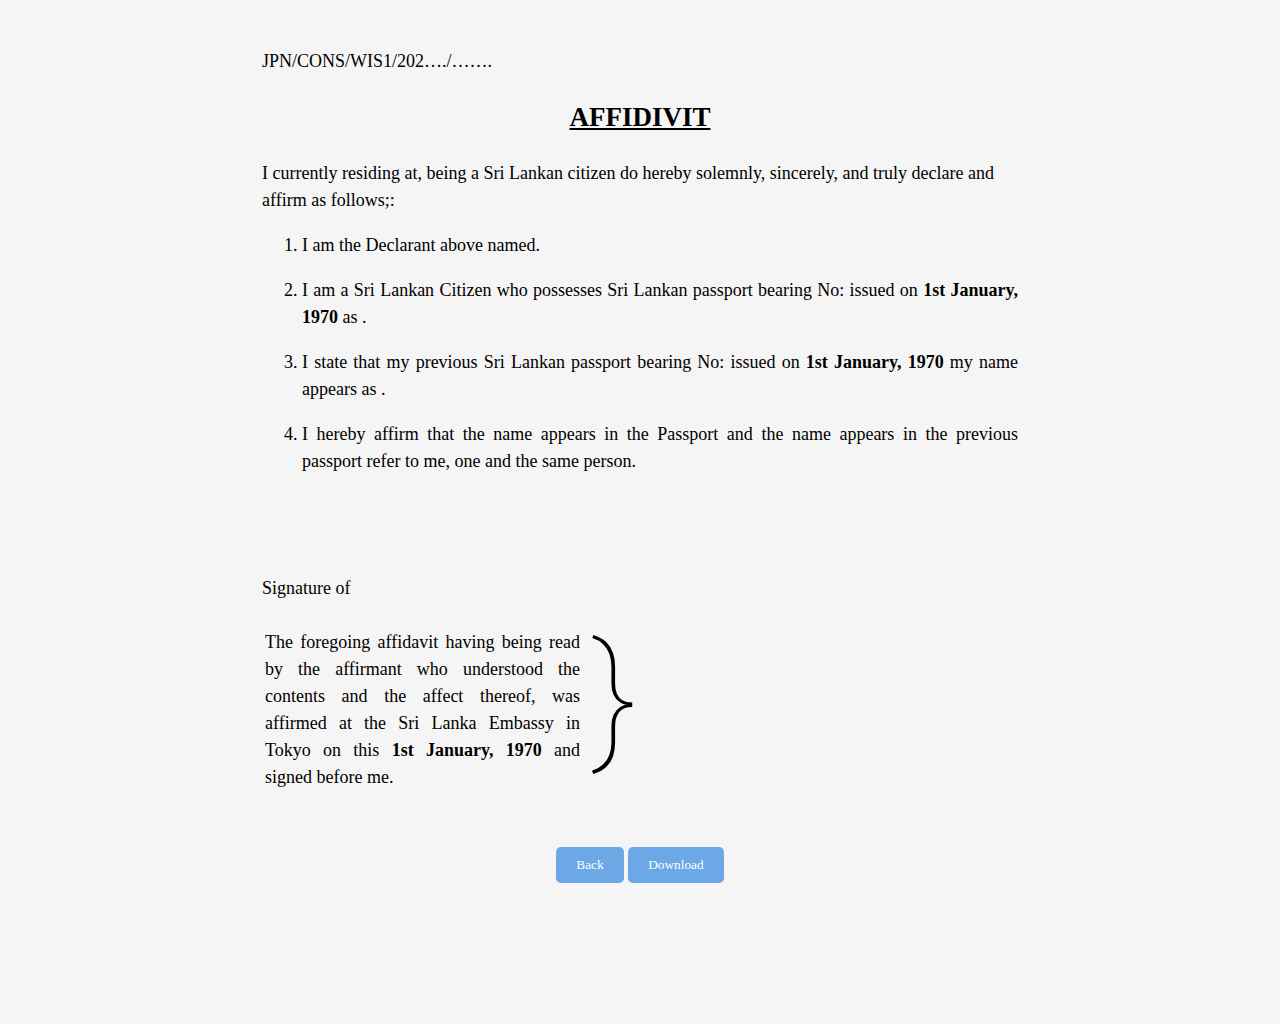
==== affidavit.html @ fd54015f "Update affidavit.html" ====
<!doctype html>
<html lang="en">
<html>
    <head>
        <meta charset="utf-8">
        <meta name="viewport" content="width=device-width, initial-scale=1.0">
    <title>Affidavit Form</title>
    <link href="https://fonts.googleapis.com/css2?family=Roboto:wght@100&display=swap" rel="stylesheet">
    <link href="https://cdnjs.cloudflare.com/ajax/libs/font-awesome/6.0.0-beta3/css/all.min.css" rel="stylesheet">


    <style>
        p {
            text-align:justify;
        }
     	@media print {
            body {
                width: 210mm;
                height: 297mm;
                margin: 0mm;
                padding: 10mm;
        	overflow: hidden;
                
            }
            .download-button {
                display: none;
            }
            .input-text {
                border-bottom:none;
            }
        }
        body {
            font-family: "Times New Roman", Times, serif;
            line-height: 1.5;
            max-width: 800px;
            margin:auto;
            padding: 30px;
            background-color: #f5f5f5;
            width: 20cm;
            height: 25.5cm;
            box-sizing:inherit;
            font-size: 18px;
        }
        
        
        li{
            border: none;
            border-bottom:none;
            font-size: 18px;
            color: #000;
        }

        .signature {
            margin-top: 1.5rem;
            text-align: center;
        }
        .download-button {
            margin-top: 1.5rem;
            text-align: center;
        }
        button {
            background-color: #60a1e3ec;
            color: rgb(255, 255, 255);
            padding: 10px 20px;
            border: none;
            border-radius: 5px;
            cursor:pointer;
            font-family: Cambria, Cochin, Georgia, Times, 'Times New Roman', serif;
        }
        button:hover {
            background-color: #60a2e3;
        }
        @page {
            size: A4;
            margin: 10mm;
        }
        .bold {
            font-weight: bold;
        }
        .bold {
            font-weight: bold;
        }
        .footer {
            margin-top: 0px;
            font-size: 18px;
            max-width: 50%;
           
           
        }
    </style>

    </head>

    <body>
        <p>
            JPN/CONS/WIS1/202…./…….
        </p>
        <p>
            <h2 style="text-align:center"><u>AFFIDIVIT</u>
        </h2>
    </p>
        <p style="text-align:justify">
            <div>
	    I 
                <span id="fullname" class="input-text bold"></span> 
            currently residing at, 
                <span id="address" class="input-text bold"></span>
            being a Sri Lankan citizen do hereby solemnly, sincerely, and truly declare and affirm as follows;:<br>
           <ol> 
        <li>
            <p style="text-align:justify">
            I am the Declarant above named.
        </p>
    </li>
        <li>
        <p style="text-align:justify">
            I am a Sri Lankan Citizen who possesses Sri Lankan 
            passport bearing No:
                <span id="passportnumber" class="input-text bold"></span> 
            issued on
                <span id="passportissueddate" class="input-text bold"></span>
            as
                <span id="fullname1" class="input-text bold"></span>
            .
        </p>
    </li>
        <li>
        <p style="text-align:justify">
            I state that my previous Sri Lankan passport bearing No:
                <span id="previouspassportnumber" class="input-text bold"></span>
            issued on
                <span id="previouspassportissueddate" class="input-text bold"></span>
            my name appears as 
                <span id="nameinpreviouspassport" class="input-text bold"></span>
            .
        </p>
    </li>
        <li>
        <p style="text-align:justify">
            I hereby affirm that the name appears in the Passport
                <span id="fullname2" class="input-text bold"></span>
            and the name appears in the previous passport  
                <span id="nameinpreviouspassport1" class="input-text bold"></span>
            refer to me, one and the same person.
        </p>
	 </div>
	 </div>
	</li>
    </ol>
	</div></div></div>
	
        <p style="text-align:justify;margin-top: 100px;">
            Signature of <span id="fullname3" class="input-text bold"></span>
        </p>
        <div class="footer">
            <table style="margin-top: -50px;">
                <tr>
                    <td>
                        <p style="text-align:justify">
                            <br>
                            The foregoing affidavit having being read by the affirmant who understood
                            the contents and the affect thereof, was affirmed at the Sri Lanka Embassy
                            in Tokyo on this 
                                <span id="appointmentdate" class="input-text bold"></span>
                            and signed before me.
                        </p>
                    </td>
                    <td>
                        <div id="CurlyBracket">
                            <p>
                                <td>
                                    <div id="CurlyBracket">
                                        <p>
                                            <td>
                                                <div id="CurlyBracket">
                                                    <p>
                                                        <span style="font-size: 780%; font-weight: 100; font-family: 'Roboto', sans-serif;">}</span>
                                                    </p>
                                                </div>
                                            </td>                                        </p>
                                    </div>
                                </td>
                                                            </p>
                        </div>
                    </td>
                    
                </tr>
            </table>
        </div>
        <div>
        <div class="download-button">
            <button onclick="history.back()">Back</button>
            <button onclick="saveAsPDF()">Download</button>
	</div>
            
      <script>
            const FullName = localStorage.getItem('fullname');
            const FullName1 = localStorage.getItem('fullname1');
            const FullName2 = localStorage.getItem('fullname2');
	        const FullName3 = localStorage.getItem('fullname3');
            const Address = localStorage.getItem('address');
            const PassportNumber = localStorage.getItem('passportnumber');
            const PassportIssuedDate = localStorage.getItem('passportissueddate');
	        const NameInPreviousPassport = localStorage.getItem('nameinpreviouspassport');
	        const NameInPreviousPassport1 = localStorage.getItem('nameinpreviouspassport1');
	        const PreviousPassportNumber = localStorage.getItem('previouspassportnumber');
            const PreviousPassportIssuedDate = localStorage.getItem('previouspassportissueddate');
            const AppointmentDate = localStorage.getItem('appointmentdate');
           
            document.getElementById('fullname').textContent = FullName;
            document.getElementById('fullname1').textContent = FullName1;
            document.getElementById('fullname2').textContent = FullName2;
	        document.getElementById('fullname3').textContent = FullName3;
            document.getElementById('address').textContent = Address;
            document.getElementById('passportnumber').textContent = PassportNumber;
            document.getElementById('passportissueddate').textContent = dateConveter(PassportIssuedDate);
	        document.getElementById('nameinpreviouspassport').textContent = NameInPreviousPassport;
	        document.getElementById('nameinpreviouspassport1').textContent = NameInPreviousPassport1;
	        document.getElementById('previouspassportnumber').textContent = PreviousPassportNumber;
            document.getElementById('previouspassportissueddate').textContent = dateConveter(PreviousPassportIssuedDate);
            document.getElementById('appointmentdate').textContent = dateConveter(AppointmentDate);

	    function saveAsPDF() {
            	const emptyFields = document.querySelectorAll('[contenteditable="true"]:empty');
            	if (emptyFields.length > 0) {
                alert("Please fill out all fields before printing.");
                return;
            }
            window.print();
        }

function dateConveter(date) {
    // date is look like this 1987-03-11 convert it into 11th March, 1987
    const dateObj = new Date(date);
    const month = dateObj.toLocaleString('default', { month: 'long' });
    const day = dateObj.getDate();
    const year = dateObj.getFullYear();

    function getDaySuffix(day) {
        if (day > 3 && day < 21) return 'th';
        switch (day % 10) {
            case 1: return 'st';
            case 2: return 'nd';
            case 3: return 'rd';
            default: return 'th';

        }
    }

    const daySuffix = getDaySuffix(day);
    return `${day}${daySuffix} ${month}, ${year}`;
}

        </script>
    </body>
</html>
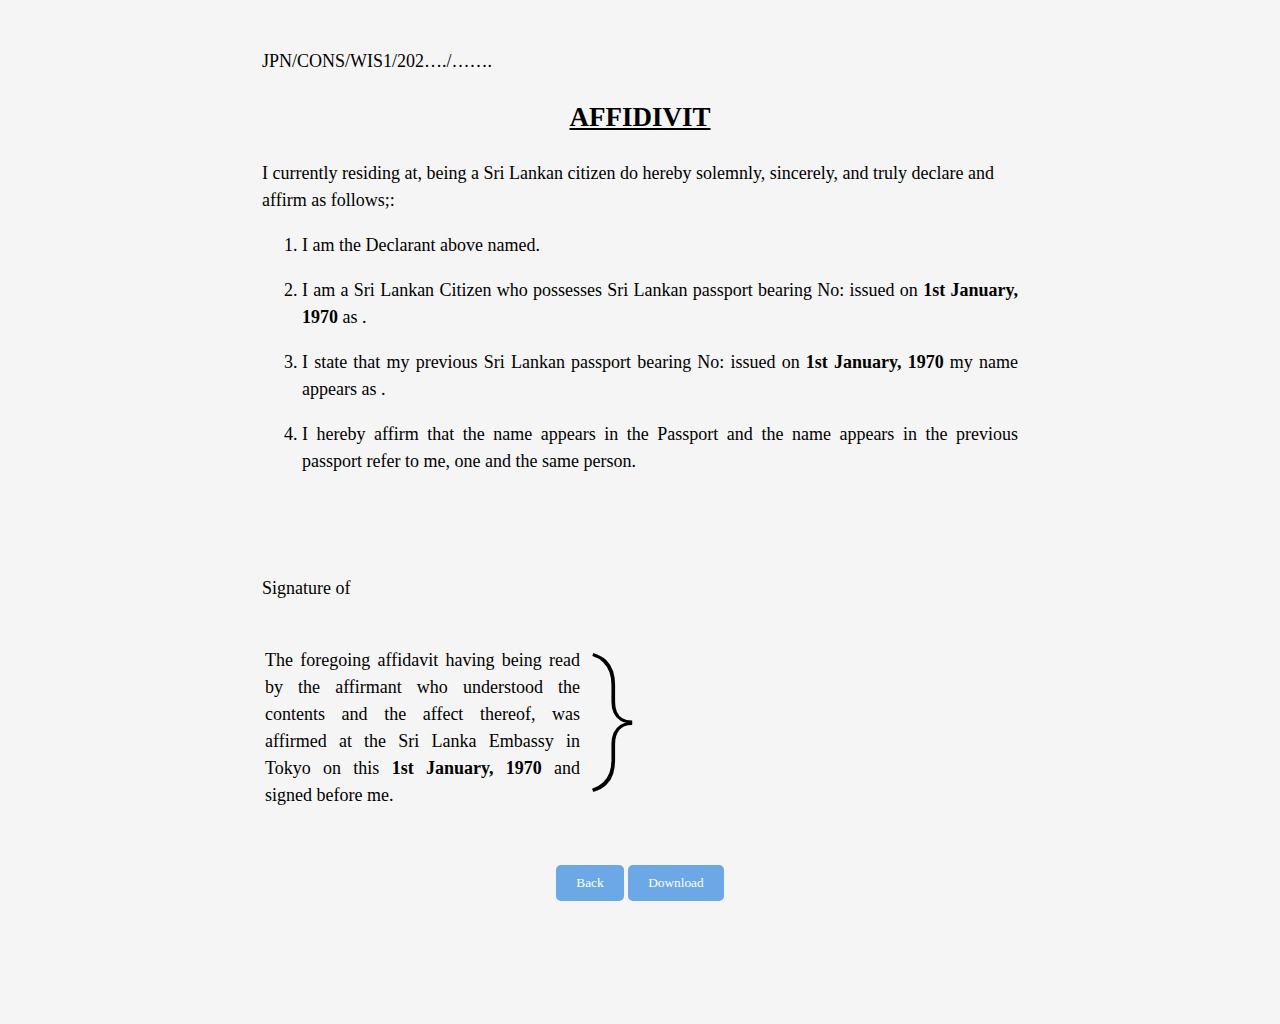
==== commit 44e1154e: "Update affidavit.html" ====
--- a/affidavit.html
+++ b/affidavit.html
@@ -19,7 +19,7 @@
                 width: 210mm;
                 height: 297mm;
                 margin: 0mm;
-                padding: 10mm;
+                padding: 0mm;
         	overflow: hidden;
                 
             }
@@ -41,6 +41,7 @@
             height: 25.5cm;
             box-sizing:inherit;
             font-size: 18px;
+	    overflow: hidden;
         }
         
         
@@ -85,6 +86,7 @@
             margin-top: 0px;
             font-size: 18px;
             max-width: 50%;
+	    overflow: hidden;
            
            
         }
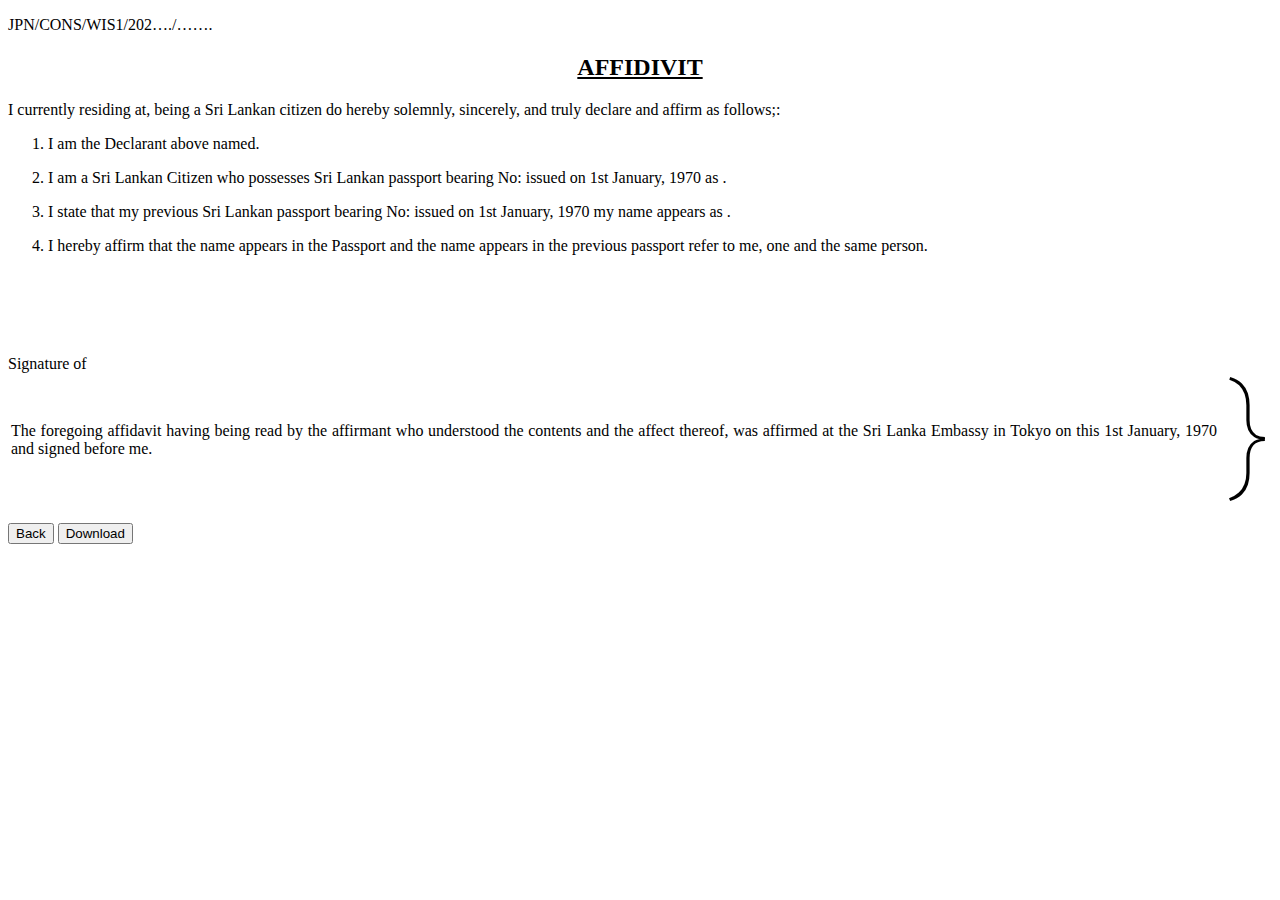
==== commit deb1878d: "Update affidavit.html" ====
--- a/affidavit.html
+++ b/affidavit.html
@@ -28,6 +28,11 @@
             }
             .input-text {
                 border-bottom:none;
+	* {
+             overflow: hidden;
+       	     margin: 0;
+             padding: 0;
+             box-sizing: border-box;
             }
         }
         body {
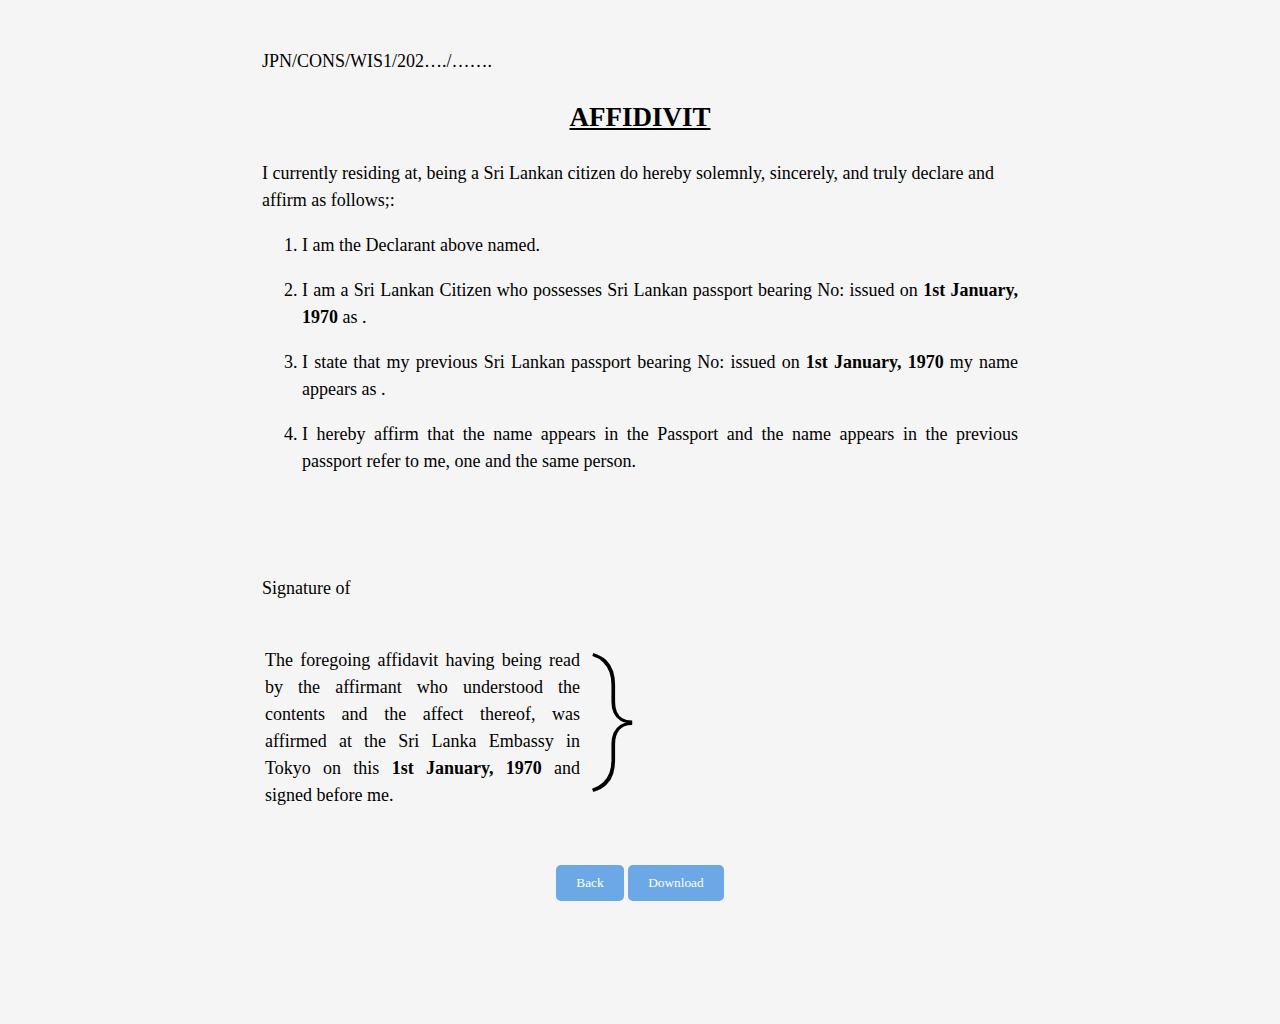
==== commit 7ba32773: "Update affidavit.html" ====
--- a/affidavit.html
+++ b/affidavit.html
@@ -20,6 +20,7 @@
                 height: 297mm;
                 margin: 0mm;
                 padding: 0mm;
+		box-sizing: border-box;
         	overflow: hidden;
                 
             }
@@ -28,12 +29,9 @@
             }
             .input-text {
                 border-bottom:none;
-	* {
-             overflow: hidden;
-       	     margin: 0;
-             padding: 0;
-             box-sizing: border-box;
-            }
+
+	}
+
         }
         body {
             font-family: "Times New Roman", Times, serif;
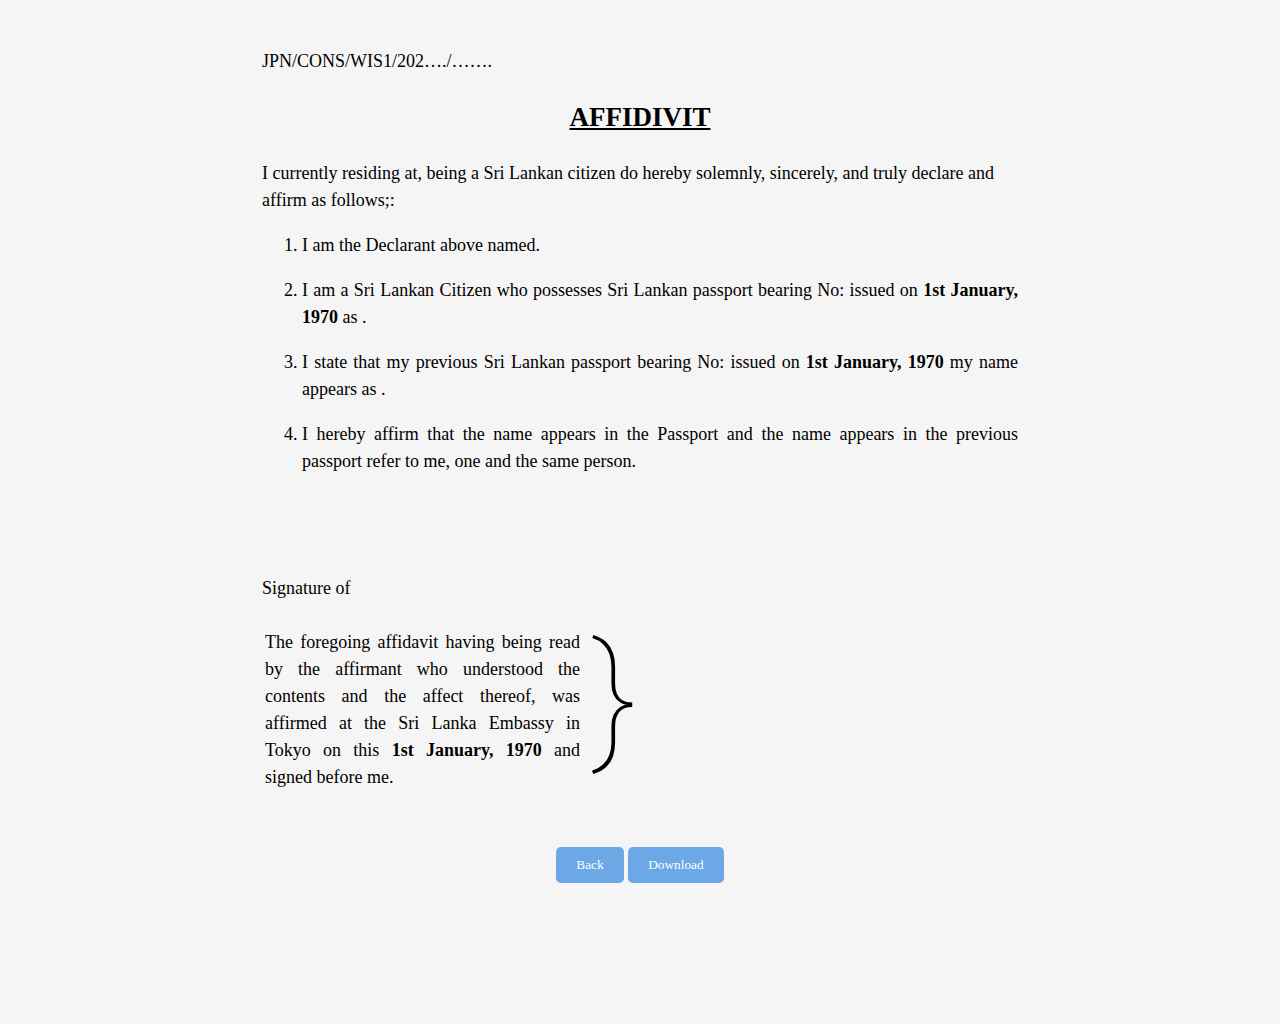
==== commit af8c7126: "Update affidavit.html" ====
--- a/affidavit.html
+++ b/affidavit.html
@@ -10,7 +10,7 @@
     <link href="https://cdnjs.cloudflare.com/ajax/libs/font-awesome/6.0.0-beta3/css/all.min.css" rel="stylesheet">
 
 
-    <style>
+     <style>
         p {
             text-align:justify;
         }
@@ -19,9 +19,7 @@
                 width: 210mm;
                 height: 297mm;
                 margin: 0mm;
-                padding: 0mm;
-		box-sizing: border-box;
-        	overflow: hidden;
+                padding: 10mm;
                 
             }
             .download-button {
@@ -29,9 +27,7 @@
             }
             .input-text {
                 border-bottom:none;
-
-	}
-
+            }
         }
         body {
             font-family: "Times New Roman", Times, serif;
@@ -44,7 +40,6 @@
             height: 25.5cm;
             box-sizing:inherit;
             font-size: 18px;
-	    overflow: hidden;
         }
         
         
@@ -89,8 +84,7 @@
             margin-top: 0px;
             font-size: 18px;
             max-width: 50%;
-	    overflow: hidden;
-           
+                           
            
         }
     </style>
